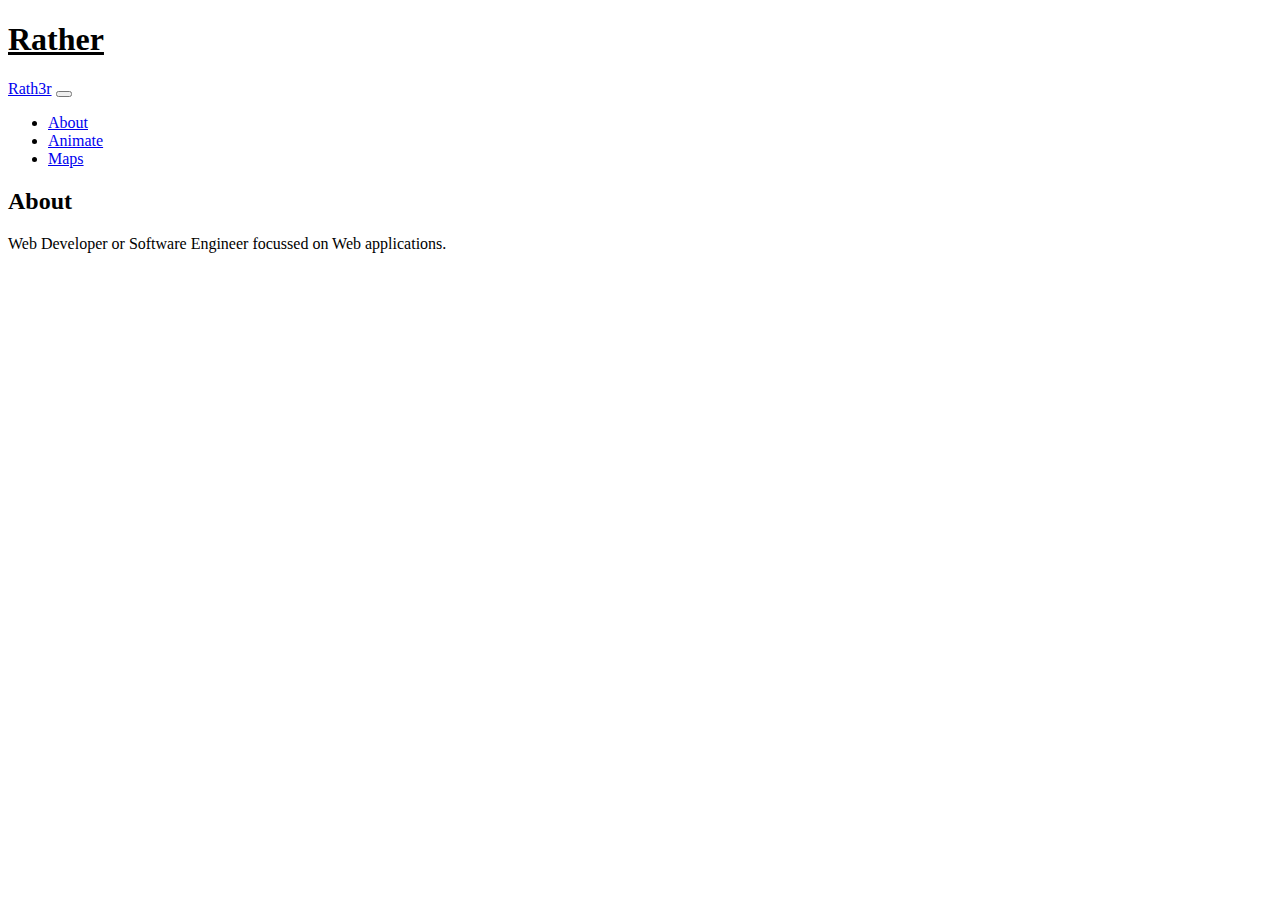
==== about.html @ aad75bac "1.7" ====
<!doctype html>
<html lang="en">
  <head>
    <title>rath3r</title>
    <meta charset="utf-8"/>
    <meta name="viewport" content="width=device-width, initial-scale=1, shrink-to-fit=no">
    <meta name="description" content="The rath3r site"/>
    <meta name="author" content="Thomas Meehan"/>
    <link rel="stylesheet" href="https://maxcdn.bootstrapcdn.com/bootstrap/4.0.0-beta.2/css/bootstrap.min.css" integrity="sha384-PsH8R72JQ3SOdhVi3uxftmaW6Vc51MKb0q5P2rRUpPvrszuE4W1povHYgTpBfshb" crossorigin="anonymous">
    <link href="styles/main.css" rel="stylesheet" />
  </head>
  <body>
    <div class="container">
      <header class="d-none d-lg-block">
  <a href="/">
    <h1>Rather</h1>
  </a>
</header>
      <nav class="navbar navbar-expand-lg navbar-light bg-light justify-content-between">
  <a class="navbar-brand d-lg-none" href="/">Rath3r</a>
  <button class="navbar-toggler" type="button" data-toggle="collapse" data-target="#navbarSupportedContent" aria-controls="navbarSupportedContent" aria-expanded="false" aria-label="Toggle navigation">
    <span class="navbar-toggler-icon"></span>
  </button>

  <div class="collapse navbar-collapse" id="navbarSupportedContent">
  <ul class="navbar-nav ml-auto">
    <li class="nav-item">
      <a class="nav-link" href="/about.html">About</a>
    </li>
    <li class="navbar-item">
      <a class="nav-link" href="/animate.html">Animate</a>
    </li>
    <li class="navbar-item">
      <a class="nav-link" href="/maps.html">Maps</a>
    </li>
  </ul>
  </div>
</nav>
      <div class="row">
    <div class="col-md-12">
        <h2>About</h2>
        <p>Web Developer or Software Engineer focussed on Web applications.</p>
    </div>
</div>
<div id="body" class="row">

</div>    </div>
    <script src="https://code.jquery.com/jquery-3.2.1.slim.min.js" integrity="sha384-KJ3o2DKtIkvYIK3UENzmM7KCkRr/rE9/Qpg6aAZGJwFDMVNA/GpGFF93hXpG5KkN" crossorigin="anonymous"></script>
    <script src="https://cdnjs.cloudflare.com/ajax/libs/popper.js/1.12.3/umd/popper.min.js" integrity="sha384-vFJXuSJphROIrBnz7yo7oB41mKfc8JzQZiCq4NCceLEaO4IHwicKwpJf9c9IpFgh" crossorigin="anonymous"></script>
    <script src="https://maxcdn.bootstrapcdn.com/bootstrap/4.0.0-beta.2/js/bootstrap.min.js" integrity="sha384-alpBpkh1PFOepccYVYDB4do5UnbKysX5WZXm3XxPqe5iKTfUKjNkCk9SaVuEZflJ" crossorigin="anonymous"></script>
    <script src="scripts/main.js"></script>
  </body>
</html>
---- styles/main.css ----
header a {
  color: #000000; }

header h1 {
  font-weight: 900; }

#body .form-group label {
  margin-bottom: 10px; }

#body .form-group input {
  margin: 10px 0; }

#canvas {
  height: 300px; }
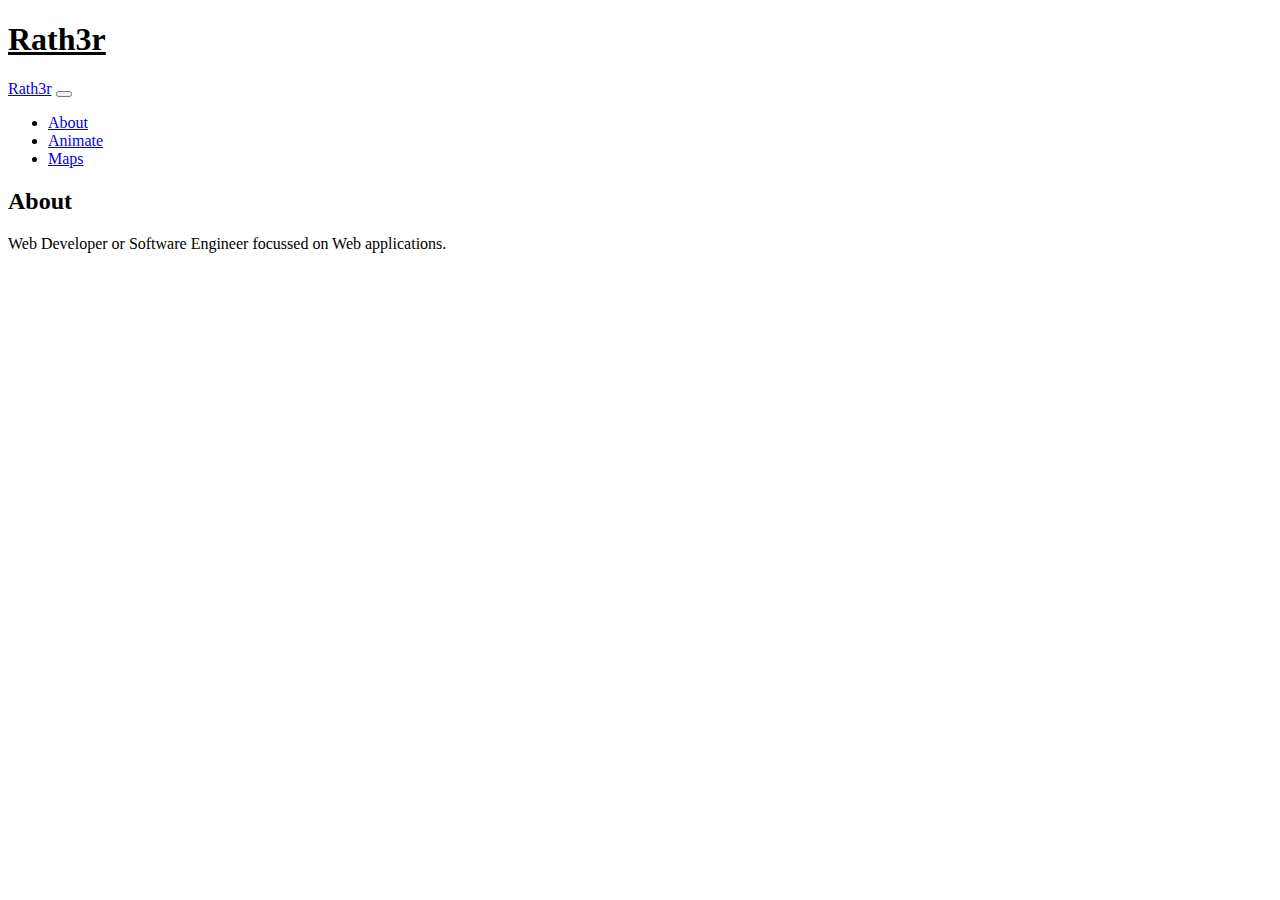
==== commit 26c5dde2: "1.8" ====
--- a/about.html
+++ b/about.html
@@ -13,7 +13,7 @@
     <div class="container">
       <header class="d-none d-lg-block">
   <a href="/">
-    <h1>Rather</h1>
+    <h1>Rath3r</h1>
   </a>
 </header>
       <nav class="navbar navbar-expand-lg navbar-light bg-light justify-content-between">
@@ -48,6 +48,10 @@
     <script src="https://code.jquery.com/jquery-3.2.1.slim.min.js" integrity="sha384-KJ3o2DKtIkvYIK3UENzmM7KCkRr/rE9/Qpg6aAZGJwFDMVNA/GpGFF93hXpG5KkN" crossorigin="anonymous"></script>
     <script src="https://cdnjs.cloudflare.com/ajax/libs/popper.js/1.12.3/umd/popper.min.js" integrity="sha384-vFJXuSJphROIrBnz7yo7oB41mKfc8JzQZiCq4NCceLEaO4IHwicKwpJf9c9IpFgh" crossorigin="anonymous"></script>
     <script src="https://maxcdn.bootstrapcdn.com/bootstrap/4.0.0-beta.2/js/bootstrap.min.js" integrity="sha384-alpBpkh1PFOepccYVYDB4do5UnbKysX5WZXm3XxPqe5iKTfUKjNkCk9SaVuEZflJ" crossorigin="anonymous"></script>
-    <script src="scripts/main.js"></script>
+    <script src="scripts/App.js"></script>
+    <script>
+    var app = new App();
+    app.init();
+    </script>
   </body>
 </html>
--- a/styles/main.css
+++ b/styles/main.css
@@ -1,14 +1 @@
-header a {
-  color: #000000; }
-
-header h1 {
-  font-weight: 900; }
-
-#body .form-group label {
-  margin-bottom: 10px; }
-
-#body .form-group input {
-  margin: 10px 0; }
-
-#canvas {
-  height: 300px; }
+header a{color:#000}header h1{font-weight:900}#body .form-group label{margin-bottom:10px}#body .form-group input{margin:10px 0}#canvas{height:300px}
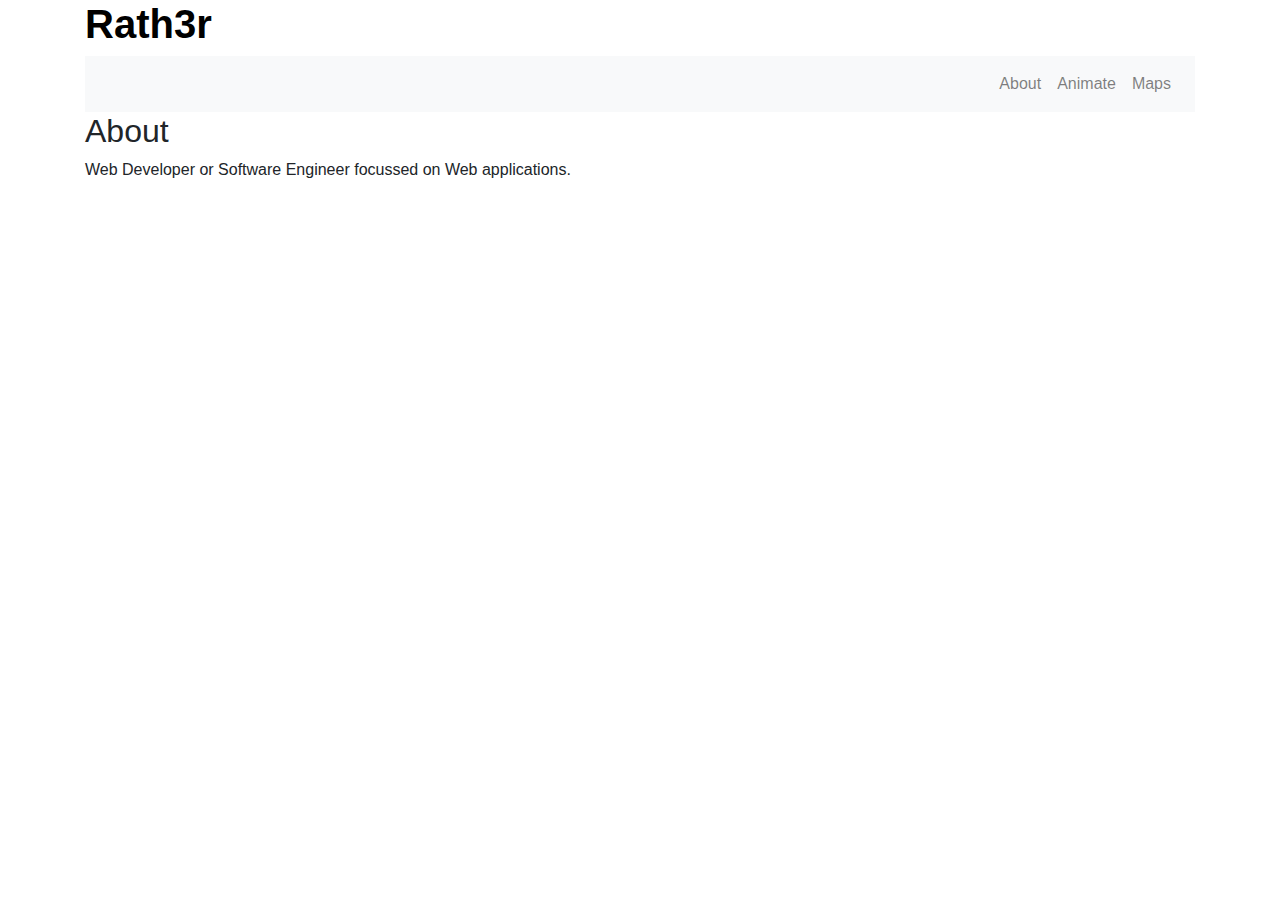
==== commit 2e02aa9a: "1.9" ====
--- a/about.html
+++ b/about.html
@@ -6,7 +6,7 @@
     <meta name="viewport" content="width=device-width, initial-scale=1, shrink-to-fit=no">
     <meta name="description" content="The rath3r site"/>
     <meta name="author" content="Thomas Meehan"/>
-    <link rel="stylesheet" href="https://maxcdn.bootstrapcdn.com/bootstrap/4.0.0-beta.2/css/bootstrap.min.css" integrity="sha384-PsH8R72JQ3SOdhVi3uxftmaW6Vc51MKb0q5P2rRUpPvrszuE4W1povHYgTpBfshb" crossorigin="anonymous">
+    <link rel="stylesheet" href="https://maxcdn.bootstrapcdn.com/bootstrap/4.0.0-beta.2/css/bootstrap.min.css">
     <link href="styles/main.css" rel="stylesheet" />
   </head>
   <body>
@@ -53,5 +53,9 @@
     var app = new App();
     app.init();
     </script>
-  </body>
+    <script src="scripts/About.js"></script>
+<script>
+var about = new About();
+about.init();
+</script>  </body>
 </html>
